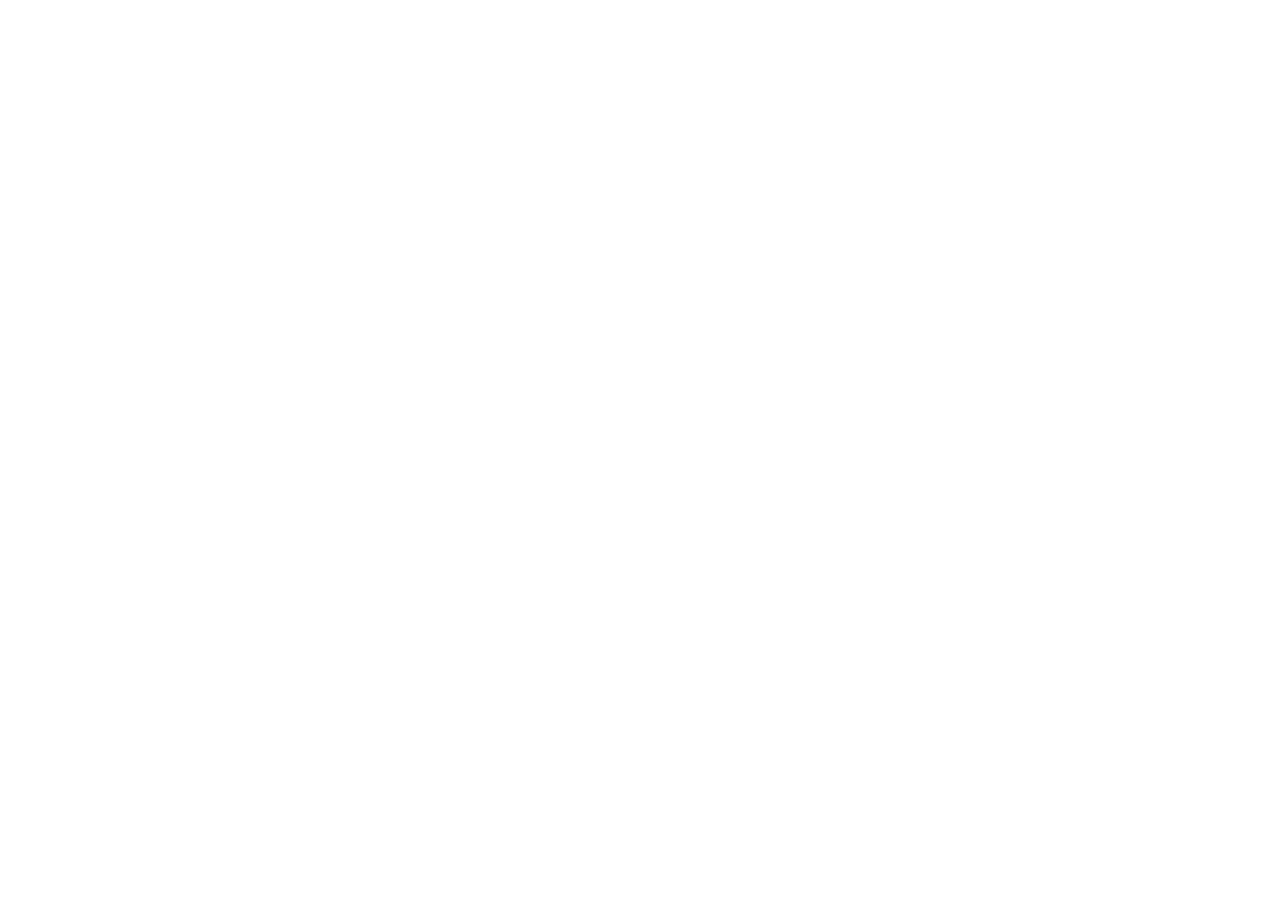
==== receipes/bananabread.html @ 2a4790f7 "Disclaimer message" ====
<!DOCTYPE html>
<html lang="en">
<head>
    <meta charset="UTF-8">
    <meta http-equiv="X-UA-Compatible" content="IE=edge">
    <meta name="viewport" content="width=device-width, initial-scale=1.0">
    <title>Document</title>
</head>
<body>
    
</body>
</html>
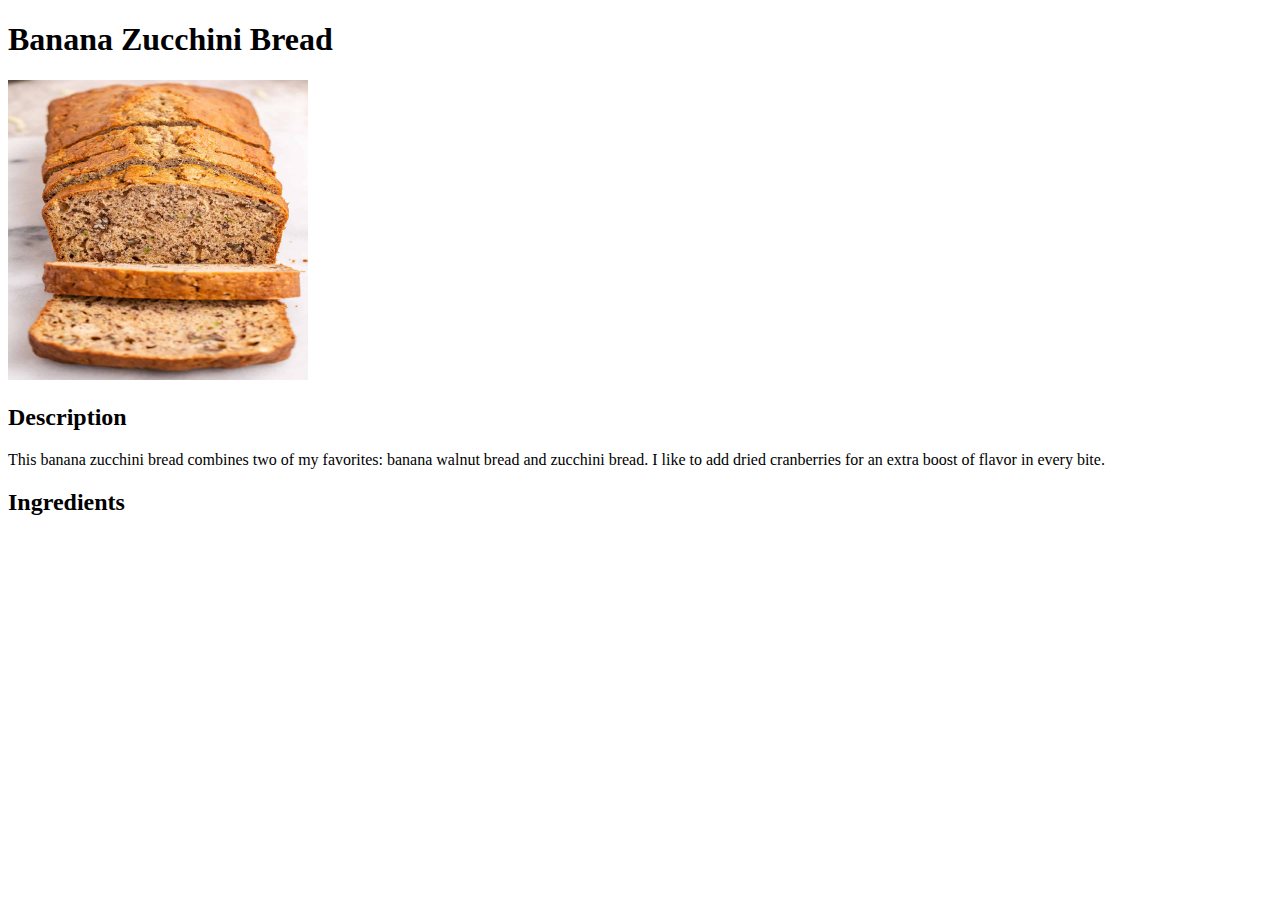
==== commit d3fc1bba: "Added two more blank receipes html files" ====
--- a/receipes/bananabread.html
+++ b/receipes/bananabread.html
@@ -7,6 +7,10 @@
     <title>Document</title>
 </head>
 <body>
-    
+    <h1>Banana Zucchini Bread</h1>
+    <img src="../img/zucchinibread.jpg" width="300" height="300">
+    <h2>Description</h2>
+    <p>This banana zucchini bread combines two of my favorites: banana walnut bread and zucchini bread. I like to add dried cranberries for an extra boost of flavor in every bite.</p>
+    <h2>Ingredients</h2>
 </body>
 </html>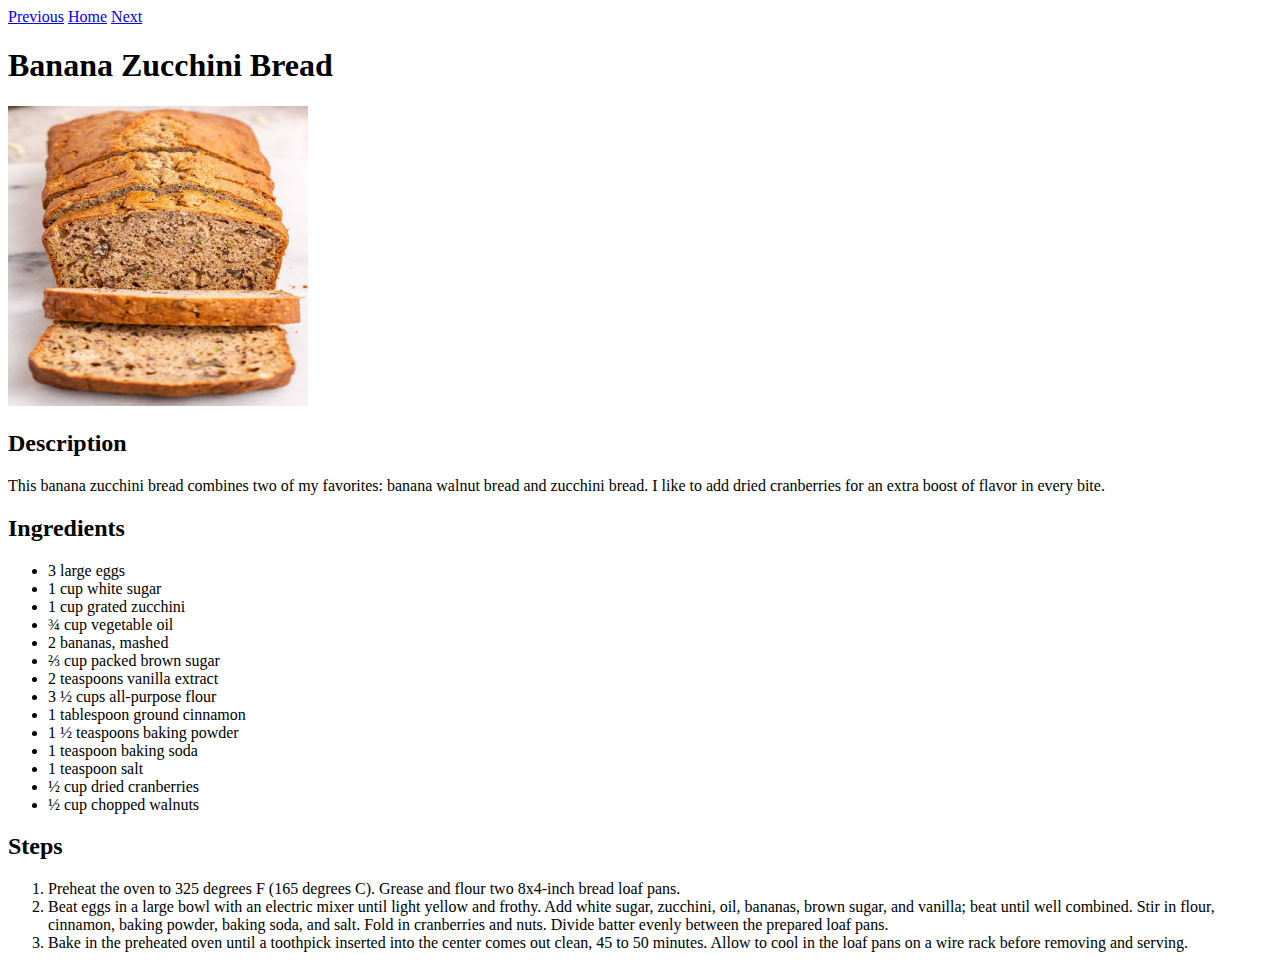
==== commit 362289cd: "Added more receipes(included trad food) and navigation buttons" ====
--- a/receipes/bananabread.html
+++ b/receipes/bananabread.html
@@ -4,13 +4,39 @@
     <meta charset="UTF-8">
     <meta http-equiv="X-UA-Compatible" content="IE=edge">
     <meta name="viewport" content="width=device-width, initial-scale=1.0">
-    <title>Document</title>
+    <title>Odin Receipes</title>
 </head>
 <body>
+    <a href="./riceball.html">Previous</a>
+    <a href="../index.html">Home</a>
+    <a href="./">Next</a>
     <h1>Banana Zucchini Bread</h1>
     <img src="../img/zucchinibread.jpg" width="300" height="300">
     <h2>Description</h2>
     <p>This banana zucchini bread combines two of my favorites: banana walnut bread and zucchini bread. I like to add dried cranberries for an extra boost of flavor in every bite.</p>
     <h2>Ingredients</h2>
+    <ul>
+        <li>3 large eggs</li>
+        <li>1 cup white sugar</li>
+        <li>1 cup grated zucchini</li>
+        <li>¾ cup vegetable oil</li>
+        <li>2 bananas, mashed</li>
+        <li>⅔ cup packed brown sugar</li>
+        <li>2 teaspoons vanilla extract</li>
+        <li>3 ½ cups all-purpose flour</li>
+        <li>1 tablespoon ground cinnamon</li>
+        <li>1 ½ teaspoons baking powder</li>
+        <li>1 teaspoon baking soda</li>
+        <li>1 teaspoon salt</li>
+        <li>½ cup dried cranberries</li>
+        <li>½ cup chopped walnuts</li>
+    </ul>
+    <h2>Steps</h2>
+    <ol>
+        <li>Preheat the oven to 325 degrees F (165 degrees C). Grease and flour two 8x4-inch bread loaf pans. </li>
+        <li>Beat eggs in a large bowl with an electric mixer until light yellow and frothy. Add white sugar, zucchini, oil, bananas, brown sugar, and vanilla; beat until well combined. Stir in flour, cinnamon, baking powder, baking soda, and salt. Fold in cranberries and nuts. Divide batter evenly between the prepared loaf pans. </li>
+        <li>Bake in the preheated oven until a toothpick inserted into the center comes out clean, 45 to 50 minutes. Allow to cool in the loaf pans on a wire rack before removing and serving. </li>
+    </ol>
+    
 </body>
 </html>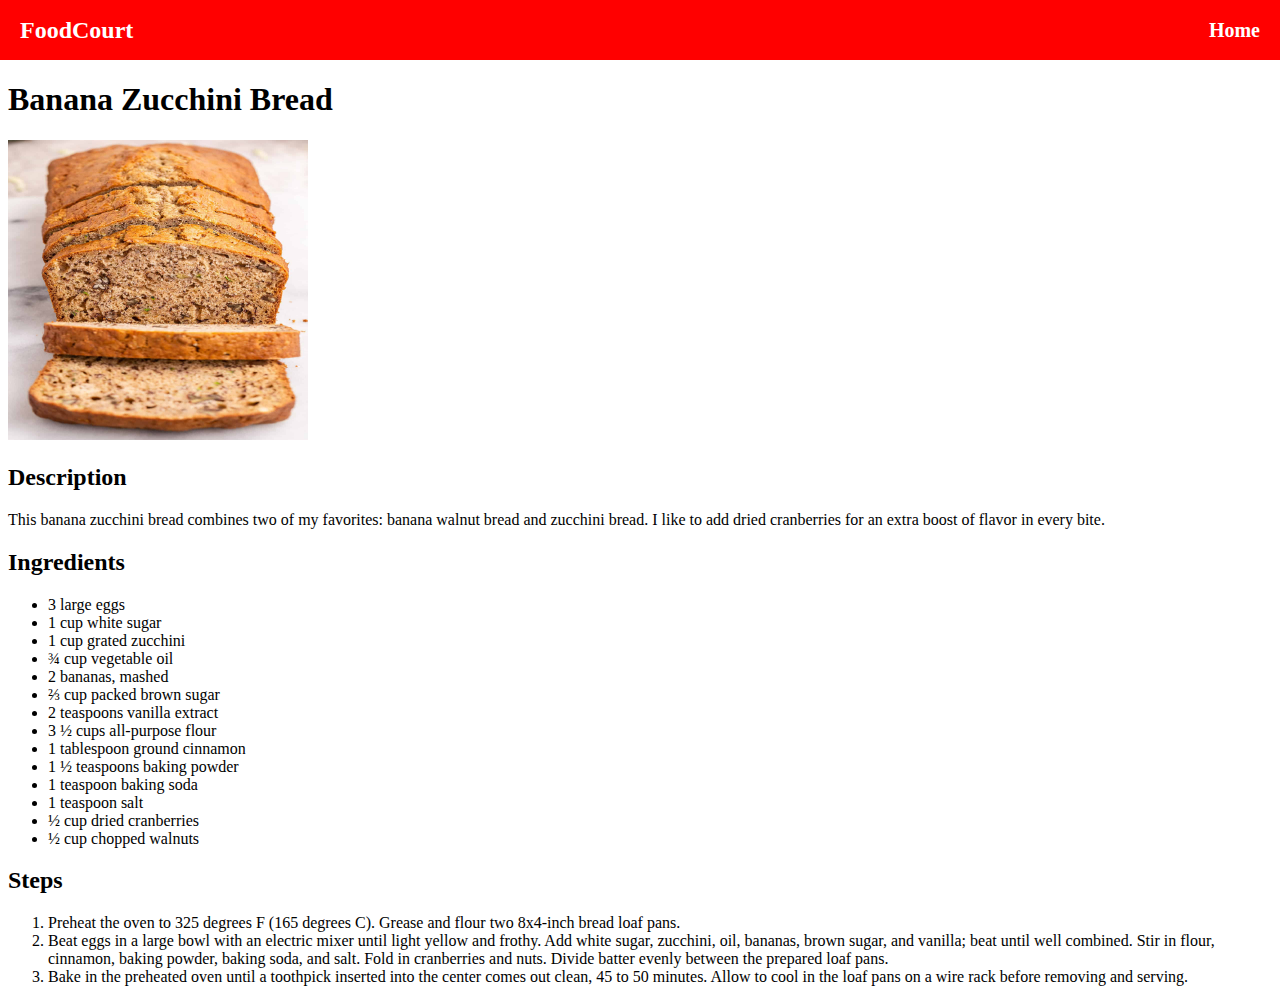
==== commit 5c3ee66b: "more styles are put into receipes" ====
--- a/receipes/bananabread.html
+++ b/receipes/bananabread.html
@@ -4,13 +4,21 @@
     <meta charset="UTF-8">
     <meta http-equiv="X-UA-Compatible" content="IE=edge">
     <meta name="viewport" content="width=device-width, initial-scale=1.0">
+    <link rel="stylesheet" href="../css/receipe.css">
     <title>Odin Receipes</title>
 </head>
 <body>
-    <a href="./riceball.html">Previous</a>
-    <a href="../index.html">Home</a>
-    <a href="./">Next</a>
-    <h1>Banana Zucchini Bread</h1>
+    <nav class="navbar">
+        <div class="container">
+        <div class="logo">FoodCourt</div>
+            <ul class="nav">
+                <li><a href="../index.html">Home</a></li>
+            </ul>
+        </div>
+    </nav>
+
+    <div class="body-container">
+        <h1>Banana Zucchini Bread</h1>
     <img src="../img/zucchinibread.jpg" width="300" height="300">
     <h2>Description</h2>
     <p>This banana zucchini bread combines two of my favorites: banana walnut bread and zucchini bread. I like to add dried cranberries for an extra boost of flavor in every bite.</p>
@@ -37,6 +45,8 @@
         <li>Beat eggs in a large bowl with an electric mixer until light yellow and frothy. Add white sugar, zucchini, oil, bananas, brown sugar, and vanilla; beat until well combined. Stir in flour, cinnamon, baking powder, baking soda, and salt. Fold in cranberries and nuts. Divide batter evenly between the prepared loaf pans. </li>
         <li>Bake in the preheated oven until a toothpick inserted into the center comes out clean, 45 to 50 minutes. Allow to cool in the loaf pans on a wire rack before removing and serving. </li>
     </ol>
+    </div>
+    
     
 </body>
 </html>--- a/css/receipe.css
+++ b/css/receipe.css
@@ -0,0 +1,43 @@
+body{
+    margin: 0;
+}
+.navbar{
+    background-color: red;
+    height: 60px;
+    
+}
+.navbar .container{
+    display: flex;
+    align-items: center;
+    justify-content: space-between;
+    padding: 0 20px;
+    height: 100%;
+}
+
+.navbar .logo{
+    color: white;
+    font-size: x-large;
+    font-weight: bold;
+}
+
+.navbar ul{
+    display: flex;
+    
+}
+
+.navbar ul li {
+    list-style: none;
+    margin-left: 20px;
+}
+
+a{
+    color: white;
+    text-decoration: none;
+    font-size: 20px;
+    font-weight: bold;
+}
+
+.body-container{
+    margin-left: 8px;
+}
+
